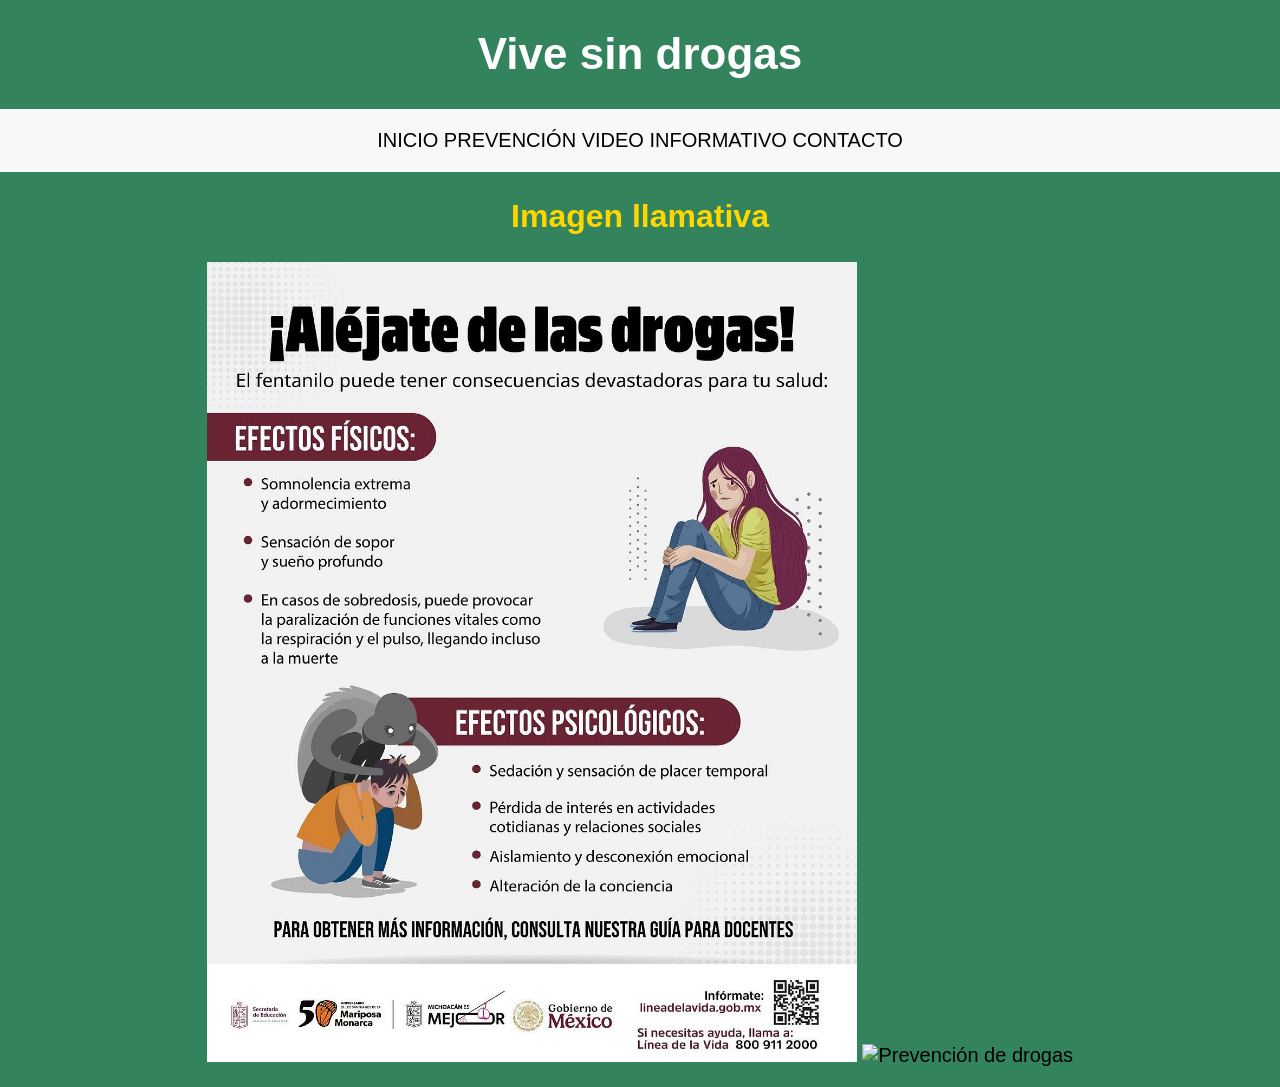
==== index.html @ 44c2d1c7 "Add files via upload" ====
<!DOCTYPE html>
<html>
    <head>
        <meta http-equiv="content-type" content="text/html; charset=utf-8" />
        <meta name="referrer" content="origin" />
        <title>Vivir sin droga</title>
        <link rel="stylesheet" href="css/estilos.css"/>
    </head>
    <body>
        <h1>Vive sin drogas</h1>
        <nav>
            <a href="index.html">INICIO</a>
            <a href="https://www.intastur.es/10-consejos-para-prevenir-el-consumo-de-drogas/" target="_blank">PREVENCIÓN</a>
            <a href="https://youtu.be/dQ1Z3UfraVo" target="_blank">VIDEO INFORMATIVO</a>
            <a href="contacto.html" >CONTACTO</a>
        </nav>
        <h2>Imagen llamativa</h2>
        <div class="contenedor-imagenes">
            <img src="img/drogas.jpg" alt="Prevención de drogas" height="800px">
            <img src="img/5 claves.jpg." alt="Prevención de drogas" height="800px">
        </div>
    </body>
</html>
---- css/estilos.css ----
body{
    margin: 0;
    background: #33835D;
    font-family: Arial, Helvetica, sans-serif;
    font-size: 20px;
    text-align: center;
    vertical-align: middle;

}

nav{
    background-color: #f7f8fa;
    padding: 20px;

}
nav a{
    color: rgb(0, 0, 0);
    text-decoration: none;
}
nav a:hover{
    font-size: 25px;
    font-weight: bold;
    color: #0c0c0c;
}
div.contenedor-imagenes{
    margin-bottom: 20px;
}
h1{
    
    color: #FFFFFF;
    text-align: center;
    font-size: 44px;
    font-weight: bold;
}
h2{
     color: #FFD700;
    text-align: center;
    font-size: 32px;
}
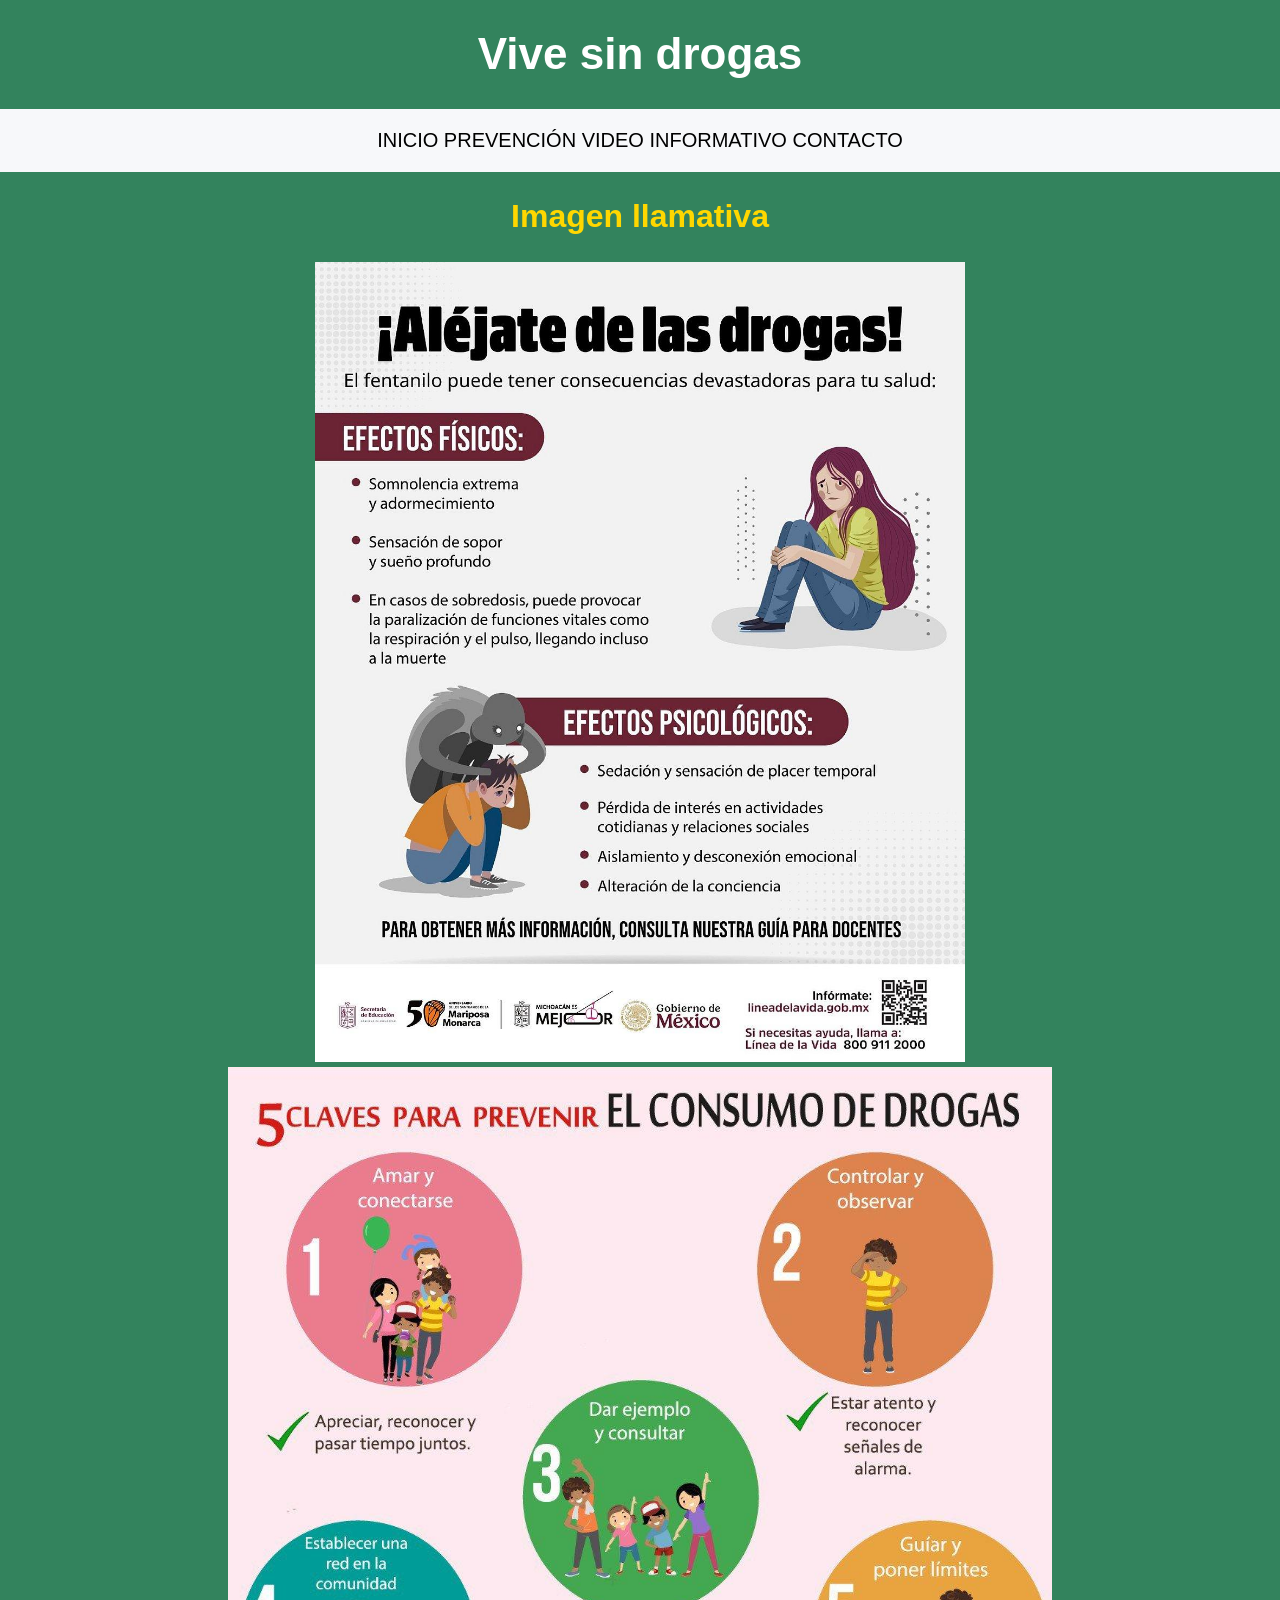
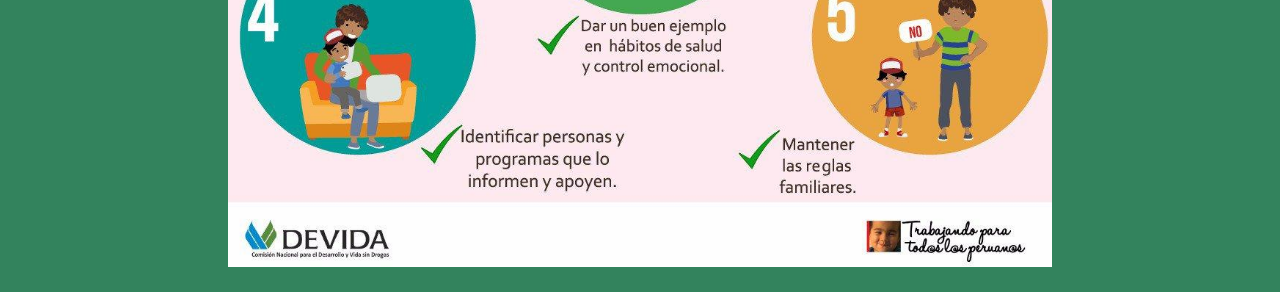
==== commit ed41b206: "Add files via upload" ====
--- a/index.html
+++ b/index.html
@@ -17,7 +17,7 @@
         <h2>Imagen llamativa</h2>
         <div class="contenedor-imagenes">
             <img src="img/drogas.jpg" alt="Prevención de drogas" height="800px">
-            <img src="img/5 claves.jpg." alt="Prevención de drogas" height="800px">
+            <img src="img/claves.jpg" alt="Prevención de drogas" height="800px">
         </div>
     </body>
 </html>
